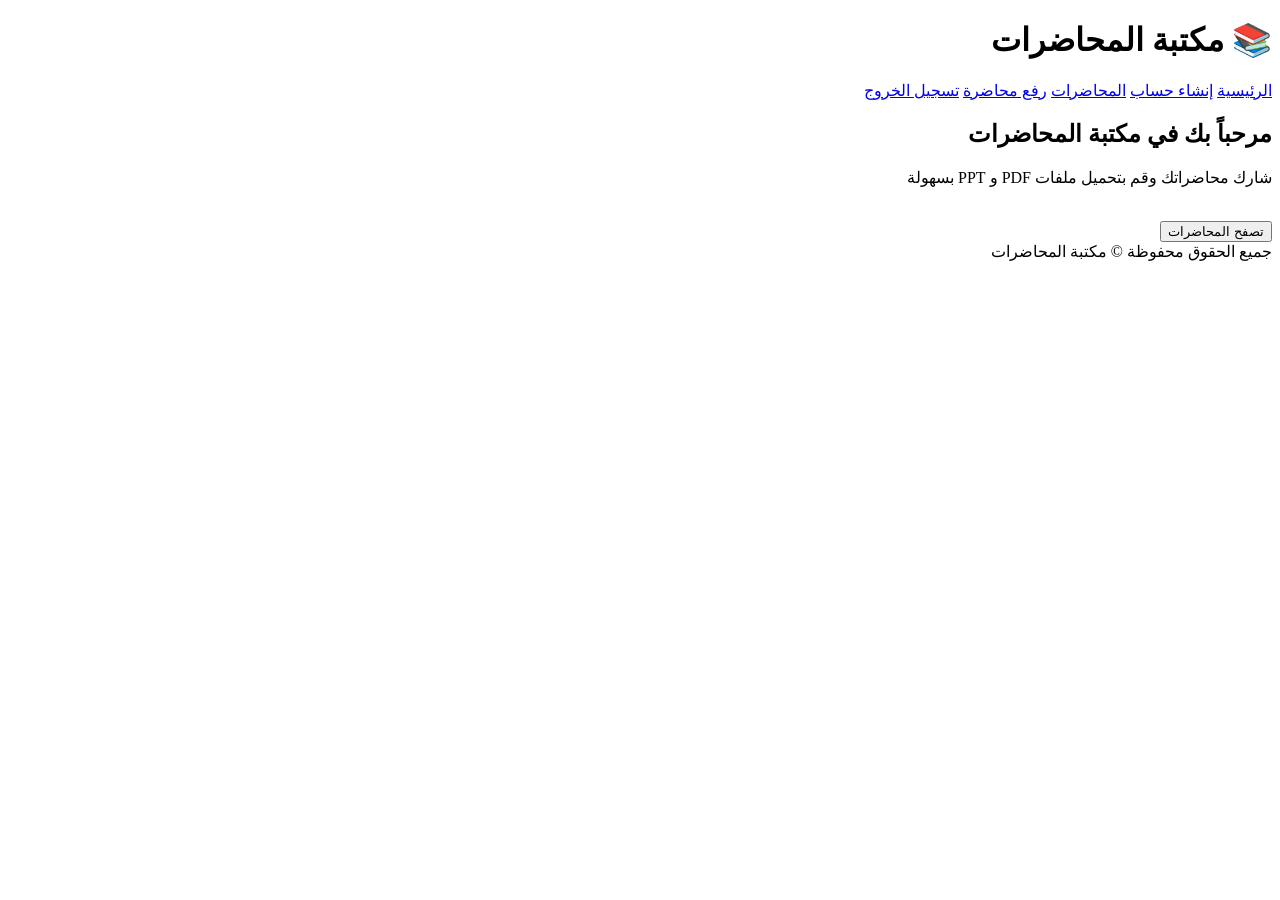
==== home.html @ bb343bc7 "Add files via upload" ====
<!DOCTYPE html>
<html lang="ar" dir="rtl">
<head>
    <meta charset="UTF-8">
    <meta name="viewport" content="width=device-width, initial-scale=1.0">
    <title>الرئيسية - مكتبة المحاضرات</title>
    <link rel="stylesheet" href="css/style.css">
</head>
<body>
    <header>
        <h1>📚 مكتبة المحاضرات</h1>
        <nav>
            <a href="home.html">الرئيسية</a>
            <a href="register.html">إنشاء حساب</a>
            <a href="lectures.html">المحاضرات</a>
            <a href="upload.html">رفع محاضرة</a>
            <a href="#" onclick="logout()">تسجيل الخروج</a>
        </nav>
    </header>

    <section>
        <div class="hero">
            <h2>مرحباً بك في مكتبة المحاضرات</h2>
            <p>شارك محاضراتك وقم بتحميل ملفات PDF و PPT بسهولة</p>
            <br>
            <button onclick="window.location.href='lectures.html'">تصفح المحاضرات</button>
        </div>
    </section>

    <footer>جميع الحقوق محفوظة © مكتبة المحاضرات</footer>
    <script src="script.js"></script>
</body>
</html>
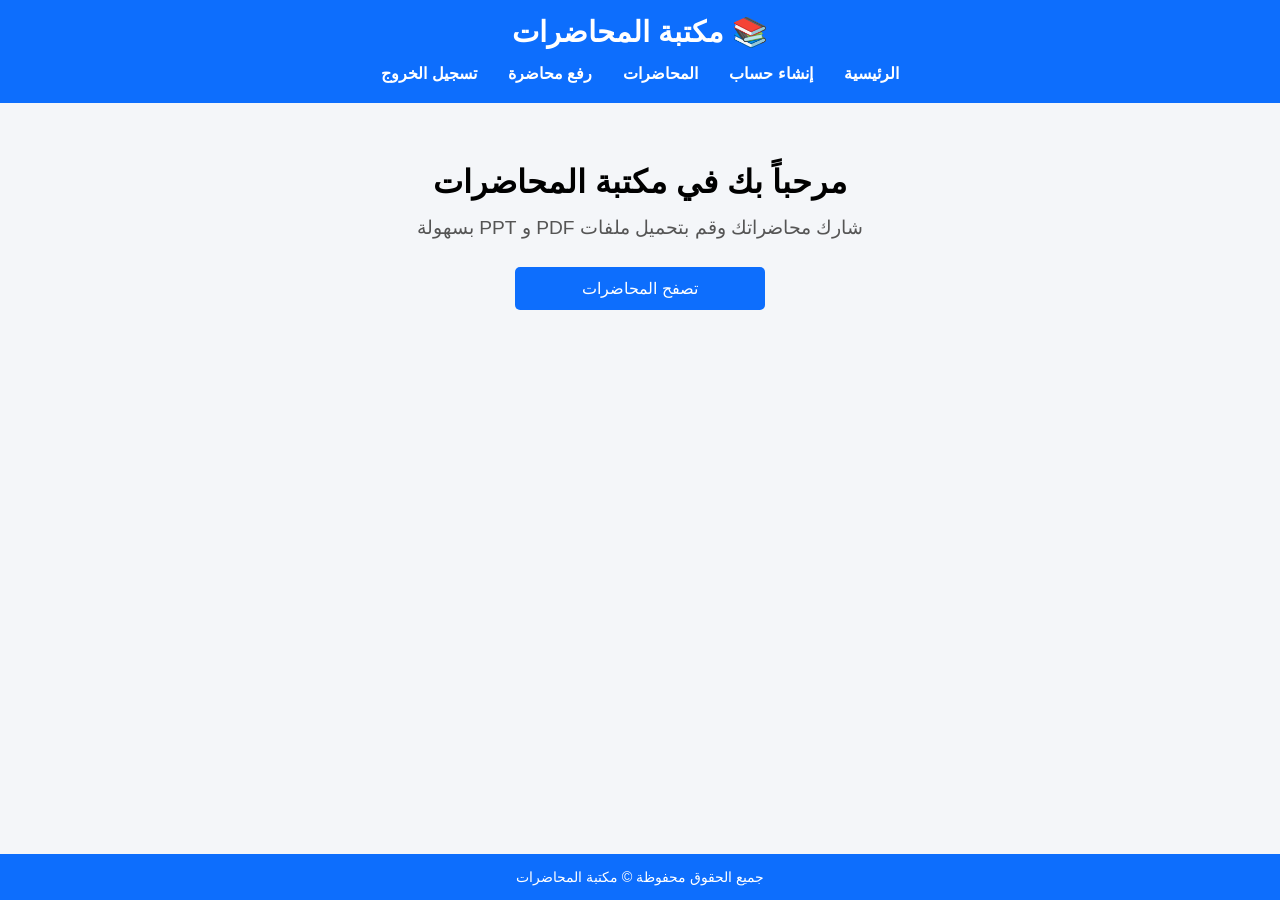
==== commit 050e29bb: "Update home.html" ====
--- a/home.html
+++ b/home.html
@@ -28,6 +28,6 @@
     </section>
 
     <footer>جميع الحقوق محفوظة © مكتبة المحاضرات</footer>
-    <script src="script.js"></script>
+    <script src="script/script.js"></script>
 </body>
-</html>+</html>
--- a/css/style.css
+++ b/css/style.css
@@ -0,0 +1,194 @@
+
+* {
+    margin: 0;
+    padding: 0;
+    box-sizing: border-box;
+    font-family: 'Tahoma', Arial, sans-serif;
+}
+
+body {
+    background: #f4f6f9;
+    min-height: 100vh;
+    display: flex;
+    flex-direction: column;
+}
+
+/* الهيدر */
+header {
+    background: #0d6efd;
+    padding: 15px 20px;
+    color: white;
+    text-align: center;
+}
+
+header h1 {
+    font-size: 1.8rem;
+    margin-bottom: 10px;
+}
+
+/* القائمة */
+nav {
+    display: flex;
+    flex-wrap: wrap;
+    justify-content: center;
+    gap: 8px 15px;
+    margin-top: 5px;
+}
+
+nav a {
+    color: white;
+    text-decoration: none;
+    font-weight: bold;
+    font-size: 1rem;
+    padding: 5px 8px;
+    border-radius: 5px;
+    transition: 0.3s;
+}
+
+nav a:hover {
+    background: rgba(255, 255, 255, 0.2);
+    color: #ffd700;
+}
+
+/* المحتوى الرئيسي */
+section {
+    flex: 1;
+    padding: 30px 20px;
+    display: flex;
+    flex-direction: column;
+    align-items: center;
+}
+
+/* الصناديق */
+.form-box, .card {
+    background: white;
+    padding: 25px;
+    border-radius: 10px;
+    box-shadow: 0 4px 12px rgba(0,0,0,0.1);
+    width: 100%;
+    max-width: 500px;
+    margin: 10px auto;
+}
+
+.hero {
+    text-align: center;
+    padding: 30px 10px;
+    max-width: 700px;
+}
+
+.hero h2 {
+    font-size: 2rem;
+    margin-bottom: 15px;
+}
+
+.hero p {
+    font-size: 1.2rem;
+    color: #555;
+}
+
+/* الأزرار */
+button {
+    background: #0d6efd;
+    color: white;
+    border: none;
+    padding: 12px 28px;
+    border-radius: 5px;
+    font-size: 1rem;
+    cursor: pointer;
+    transition: 0.3s;
+    width: 100%;
+    max-width: 250px;
+    margin-top: 10px;
+}
+
+button:hover {
+    background: #084298;
+    transform: scale(1.02);
+}
+
+/* الحقول */
+input {
+    width: 100%;
+    padding: 12px;
+    margin: 8px 0;
+    border: 1px solid #ccc;
+    border-radius: 5px;
+    font-size: 1rem;
+}
+
+input:focus {
+    outline: 2px solid #0d6efd;
+    border-color: transparent;
+}
+
+/* روابط التواصل */
+.contact-icons {
+    text-align: center;
+    margin-top: 20px;
+}
+
+.contact-icons a {
+    display: inline-block;
+    margin: 5px 10px;
+    text-decoration: none;
+    font-size: 1.2rem;
+    color: #0d6efd;
+    font-weight: bold;
+}
+
+.contact-icons a:hover {
+    color: #084298;
+}
+
+.contact-icons p {
+    margin-top: 8px;
+    font-weight: bold;
+    color: #333;
+}
+
+/* الفوتر */
+footer {
+    background: #0d6efd;
+    color: white;
+    text-align: center;
+    padding: 15px;
+    margin-top: auto;
+    font-size: 0.9rem;
+}
+
+/* ========== التجاوب مع الشاشات الصغيرة ========== */
+@media (max-width: 600px) {
+    header h1 {
+        font-size: 1.4rem;
+    }
+
+    nav a {
+        font-size: 0.9rem;
+        padding: 4px 6px;
+    }
+
+    .hero h2 {
+        font-size: 1.6rem;
+    }
+
+    .hero p {
+        font-size: 1rem;
+    }
+
+    .form-box, .card {
+        padding: 18px;
+    }
+
+    button {
+        width: 100%;
+        max-width: 100%;
+    }
+
+    input {
+        padding: 10px;
+    }
+
+    .contact-icons a {
+        font-size: 1rem;
+    }
+}
